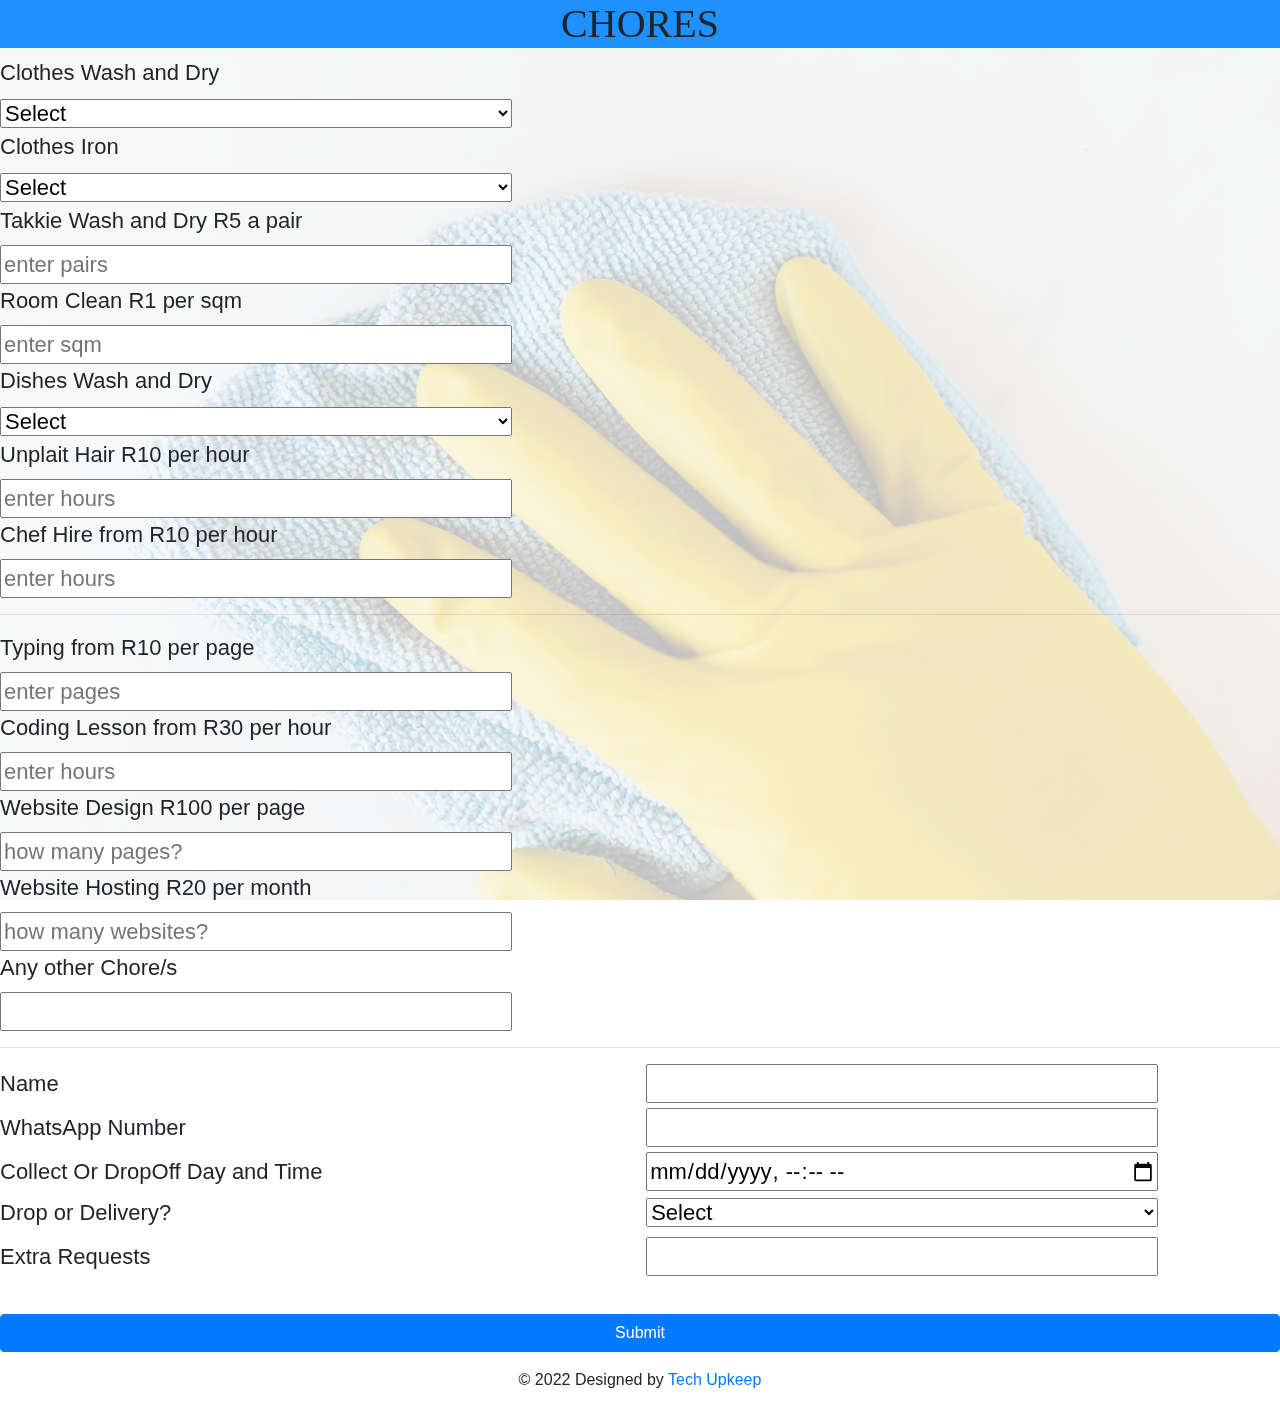
==== index.html @ c20a9019 "Update index.html" ====
<!DOCTYPE html>
<html>
<head>
  <meta charset="UTF-8">

  <meta http-equiv="X-UA-Compatible" content="IE=edge">
  <meta charset="utf-8" />
  <meta name="viewport" content="width=device-width, initial-scale=1.0" />

  <title>Chores</title>

  <meta name="description" content="This is a platform for customers to book their services online, anytime, anywhere">
  <meta name="keywords" content="chores, wash, dry, website, hosting, typing, coding">
  <meta name="author" content="Phatutshedzo Makushu">

  <meta name="mobile-web-app-capable" content="yes">
  <meta name="apple-mobile-web-app-capable" content="yes">
  <meta name="apple-mobile-web-app-status-bar-style" content="default">


  <link rel="stylesheet" href="https://cdn.jsdelivr.net/npm/bootstrap@4.0.0/dist/css/bootstrap.min.css" integrity="sha384-Gn5384xqQ1aoWXA+058RXPxPg6fy4IWvTNh0E263XmFcJlSAwiGgFAW/dAiS6JXm" crossorigin="anonymous">
  
  <link rel="stylesheet" type="text/css" href="style.css">

  <script src= "script.js"></script>

</head>
<body>



  <h1>CHORES</h1>
  <div class="form-style-3">

    <form action="https://formsubmit.co/choresassorted@gmail.com" method="POST">
      <input type="hidden" name="_captcha" value="false">
      <input type="hidden" name="_next" value="https://techupkeep.github.io/chores/thankyou.html">

      <label for="clothesWash">Clothes Wash and Dry</label>
            <br/>
      <select name="clothesWash" id="clothesWash">
        <option value="select">Select</option>
        <option value="Clothes Wash Small 20">Small Basket - R20</option>
        <option value="Clothes Wash Big 40">Big Basket - R40</option>
      </select>
      <br/>
      
      <label for="clothesIron">Clothes Iron</label>
            <br/>
        <select name="clothesIron" id="clothesIron">
          <option value="select">Select</option>
          <option value="Clothes Iron Small 20">Small Basket - R20</option>
          <option value="Clothes Iron Big 40">Medium Basket - R40</option>
        </select>
      <br/>

      <label for="takkieWash">Takkie Wash and Dry R5 a pair</label>
            <br/>
      <input type="number" min="0" max="1000" id="takkieWash" name="takkieWash" placeholder="enter pairs">
      <br/>

      <label for="roomClean">Room Clean R1 per sqm</label>
            <br/>
      <input type="number" min="0" max="1000" id="roomClean" name="roomClean" placeholder="enter sqm">
      <br/>

      <label for="dishesWash">Dishes Wash and Dry</label>
            <br/>
        <select name="dishesWash" id="dishesWash">
          <option value="select">Select</option>
          <option value="Dishes Wash Small 5">Small Load - R5</option>
          <option value="Dishes Wash Medium 10">Medium Load - R10</option>
          <option value="Dishes Wash Large 15">Large Load - R15</option>
        </select>
      <br/>

      <label for="unplaitHair">Unplait Hair R10 per hour</label>
            <br/>
      <input type="number" min="0" max="1000" id="unplaitHair" name="unplaitHair" placeholder="enter hours">
      <br/>

      <label for="chefHire">Chef Hire from R10 per hour</label>
            <br/>
      <input type="number" min="0" max="1000" id="chefHire" name="chefHire" placeholder="enter hours">
      <br/>

      <hr/>

      <label for="typing">Typing from R10 per page</label>
            <br/>
      <input type="number" min="0" max="1000" id="typing" name="typing" placeholder="enter pages">
      <br/>

      <label for="codingLesson">Coding Lesson from R30 per hour</label>
            <br/>
      <input type="number" min="0" max="1000" id="codingLesson" name="codingLesson" placeholder="enter hours">
      <br/>

      <label for="websiteDesign">Website Design R100 per page</label>
            <br/>
      <input type="number" min="0" max="1000" id="websiteDesign" name="websiteDesign" placeholder="how many pages?">
      <br/>

      <label for="websiteHosting">Website Hosting R20 per month</label>
            <br/>
      <input type="number" min="0" max="1000" id="websiteHosting" name="websiteHosting" placeholder="how many websites?">
      <br/>

      <label for="anyOtherChore">Any other Chore/s</label>
            <br/>
      <input type="textarea" id="anyOtherChore" name="anyOtherChore">
      <br/>



      <hr/>
      <label for="name">Name</label>
      <input type="textarea" id="name" name="name" required><br/>

      <label for="whatsappNumber">WhatsApp Number</label>
      <input type="textarea" id="whatsappNumber" name="whatsappNumber" required><br/>

      <label for="collectOrDropOffDayAndTime">Collect Or DropOff Day and Time</label>
      <input type="datetime-local" id="collectOrDropOffDayAndTime" name="collectOrDropOffDayAndTime" required><br/>



      <label for="dropOrDelivery">Drop or Delivery?</label>
      <select id = "dropOrDelivery" onchange = "ShowHideDiv()">
          <option value="Select">Select</option>
          <option value="Drop">I will drop off</option>
          <option value="Delivery">Please come and pick up</option>            
      </select>

      
     <div id="divDelivery">
        <label for="address">Physical Address</label>
        <input type="text" id="address" name="address" ><br/>
        <label for="flatName">Flat Name</label>
        <input type="text" id="flatName" name="flatName" ><br/>
        <label for="roomNumber">Room Number</label>
        <input type="text" id="roomNumber" name="roomNumber" ><br/>
      </div>

    

      <br/>
      <label for="extraRequests">Extra Requests</label>
      <input type="textarea" id="extraRequests" name="extraRequests"><br/>
      <br/>
      <button type="submit" class="btn btn-primary">Submit</button>
    </form>

  </div>
<div class="text-center p-3">
            &copy; 2022 Designed by 
            <a href="https://techupkeep.github.io/techUpkeep/">
                Tech Upkeep
            </a>
  </div>
</body>
</html>
---- style.css ----
.form-style-3 {
  font-size: 22px;
  display: block;
  text-align: left;
}

label {
    display: inline-block;
    width: 50%;
  }

input, select {
    width: 40%;
}

.btn {
    width: 100%;
}

h1 {
    text-align: center;
    font-family: Copperplate, Papyrus, fantasy;
    background-color:dodgerblue;
}


body::before{
    color: #000;
    content: "";
    position:fixed;
    top: 0;
    right: 0;
    bottom: 0;
    left: 0;
    z-index: -1;
    background-image: url(img/background\ \(3\).jpg);
    background-size: cover;
    background-position: center;
    opacity: 0.25; 
}

#divDelivery{
    display: none
}
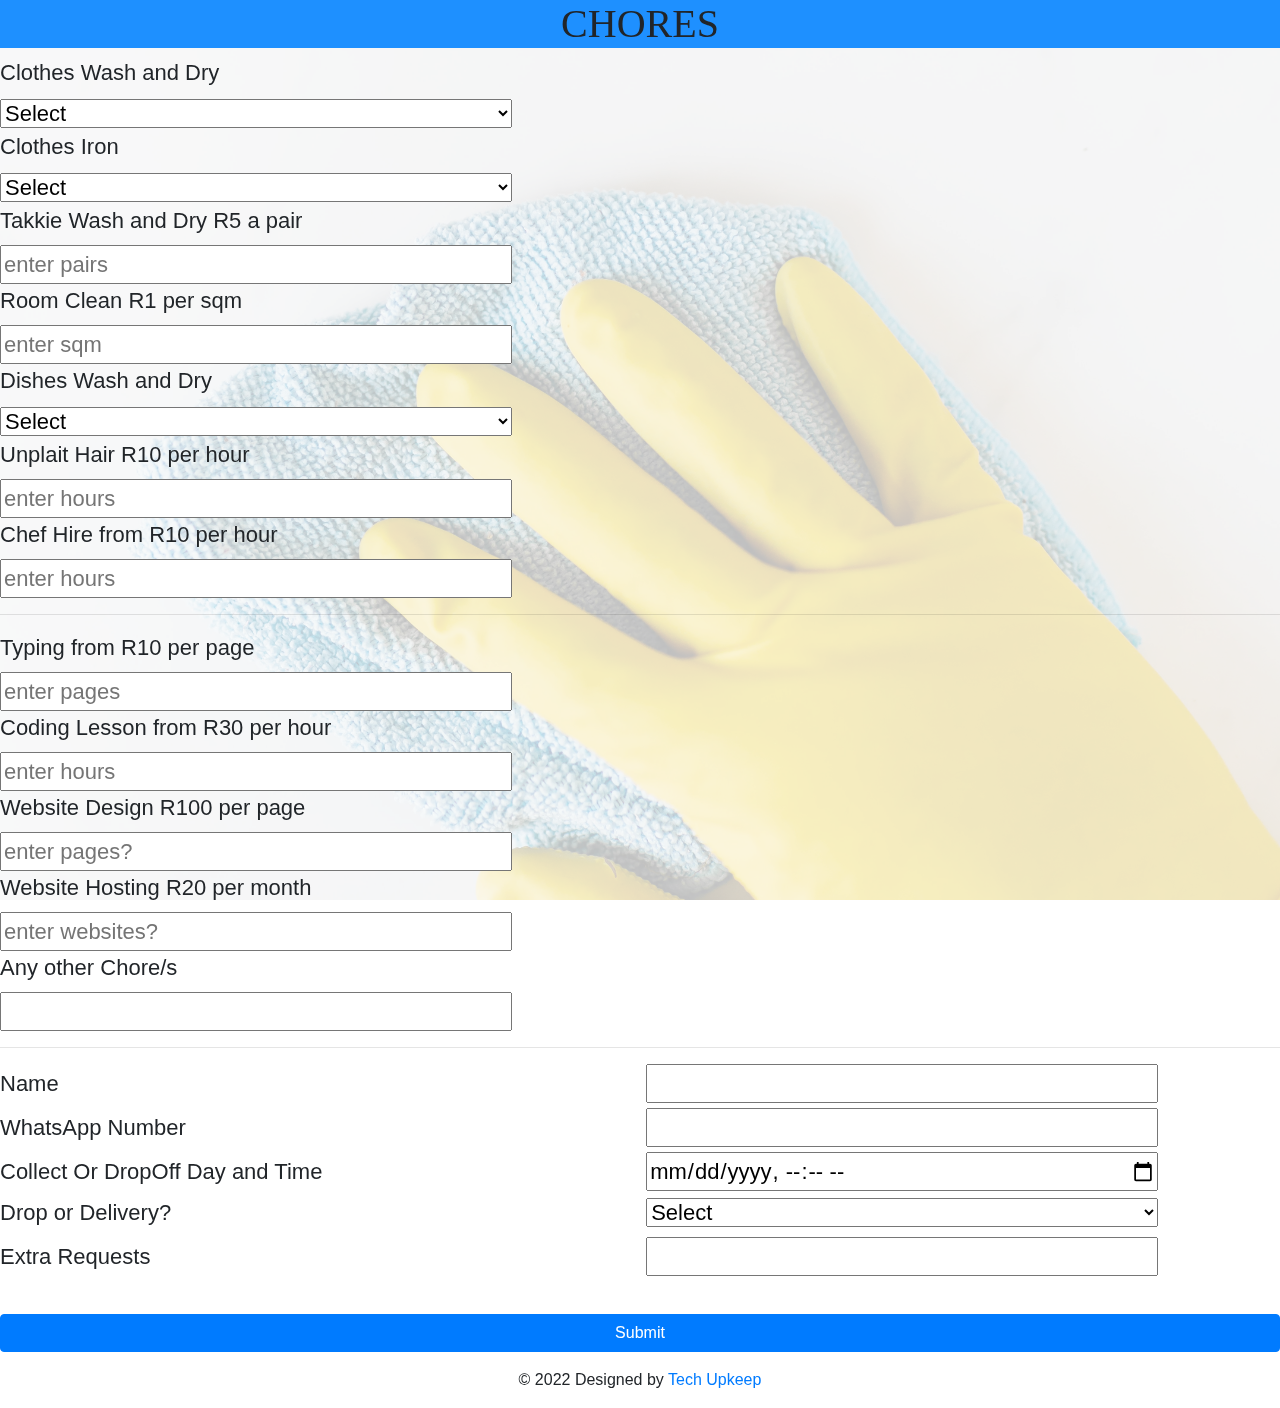
==== commit 45d1bbaa: "Update index.html" ====
--- a/index.html
+++ b/index.html
@@ -98,12 +98,12 @@
 
       <label for="websiteDesign">Website Design R100 per page</label>
             <br/>
-      <input type="number" min="0" max="1000" id="websiteDesign" name="websiteDesign" placeholder="how many pages?">
+      <input type="number" min="0" max="1000" id="websiteDesign" name="websiteDesign" placeholder="enter pages?">
       <br/>
 
       <label for="websiteHosting">Website Hosting R20 per month</label>
             <br/>
-      <input type="number" min="0" max="1000" id="websiteHosting" name="websiteHosting" placeholder="how many websites?">
+      <input type="number" min="0" max="1000" id="websiteHosting" name="websiteHosting" placeholder="enter websites?">
       <br/>
 
       <label for="anyOtherChore">Any other Chore/s</label>
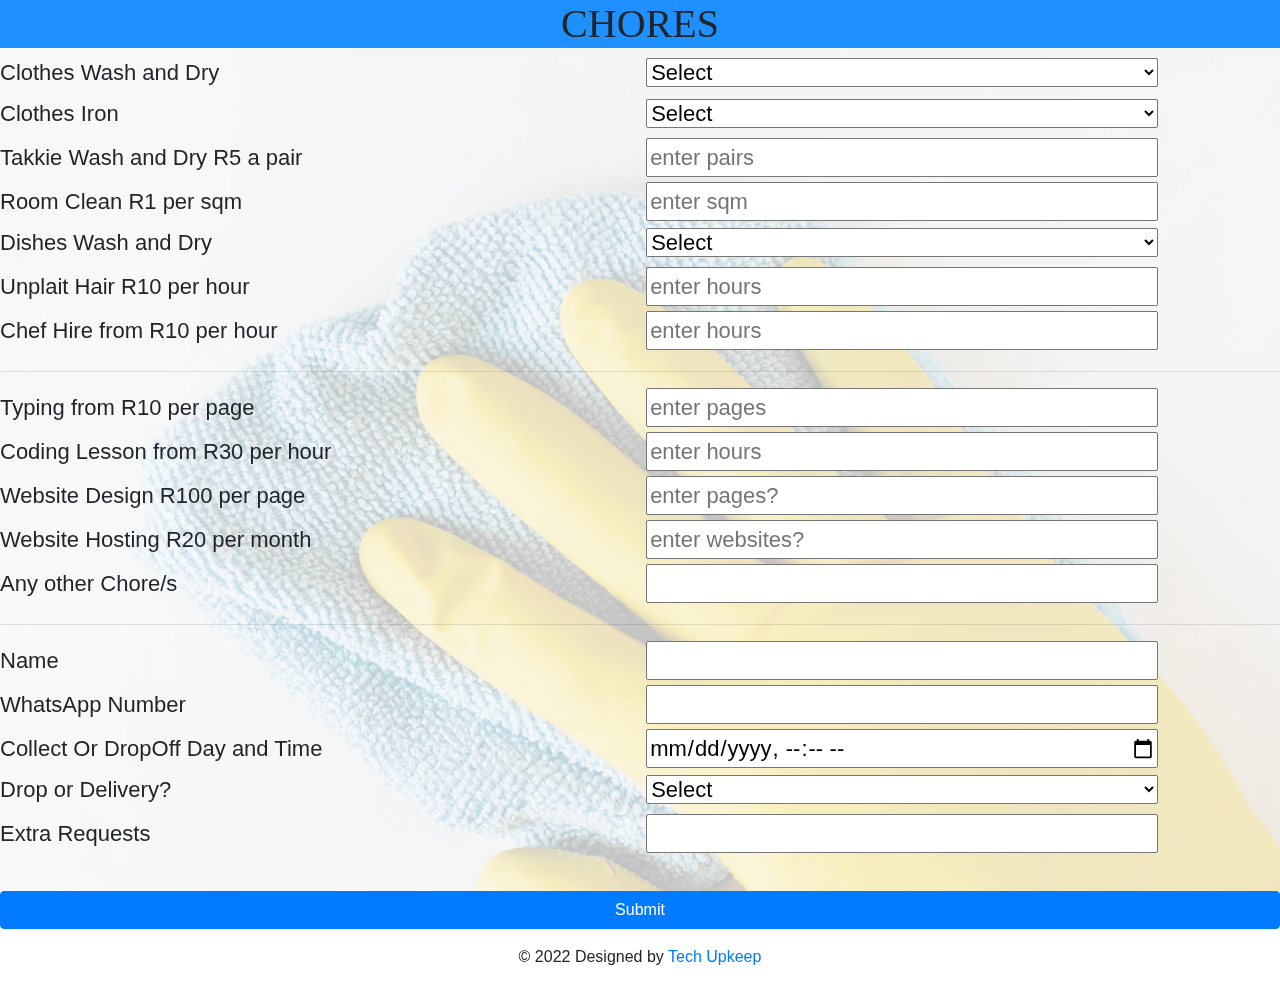
==== commit ee78a6c2: "Update index.html" ====
--- a/index.html
+++ b/index.html
@@ -37,7 +37,6 @@
       <input type="hidden" name="_next" value="https://techupkeep.github.io/chores/thankyou.html">
 
       <label for="clothesWash">Clothes Wash and Dry</label>
-            <br/>
       <select name="clothesWash" id="clothesWash">
         <option value="select">Select</option>
         <option value="Clothes Wash Small 20">Small Basket - R20</option>
@@ -46,7 +45,6 @@
       <br/>
       
       <label for="clothesIron">Clothes Iron</label>
-            <br/>
         <select name="clothesIron" id="clothesIron">
           <option value="select">Select</option>
           <option value="Clothes Iron Small 20">Small Basket - R20</option>
@@ -55,17 +53,14 @@
       <br/>
 
       <label for="takkieWash">Takkie Wash and Dry R5 a pair</label>
-            <br/>
       <input type="number" min="0" max="1000" id="takkieWash" name="takkieWash" placeholder="enter pairs">
       <br/>
 
       <label for="roomClean">Room Clean R1 per sqm</label>
-            <br/>
       <input type="number" min="0" max="1000" id="roomClean" name="roomClean" placeholder="enter sqm">
       <br/>
 
       <label for="dishesWash">Dishes Wash and Dry</label>
-            <br/>
         <select name="dishesWash" id="dishesWash">
           <option value="select">Select</option>
           <option value="Dishes Wash Small 5">Small Load - R5</option>
@@ -75,39 +70,32 @@
       <br/>
 
       <label for="unplaitHair">Unplait Hair R10 per hour</label>
-            <br/>
       <input type="number" min="0" max="1000" id="unplaitHair" name="unplaitHair" placeholder="enter hours">
       <br/>
 
       <label for="chefHire">Chef Hire from R10 per hour</label>
-            <br/>
       <input type="number" min="0" max="1000" id="chefHire" name="chefHire" placeholder="enter hours">
       <br/>
 
       <hr/>
 
       <label for="typing">Typing from R10 per page</label>
-            <br/>
       <input type="number" min="0" max="1000" id="typing" name="typing" placeholder="enter pages">
       <br/>
 
       <label for="codingLesson">Coding Lesson from R30 per hour</label>
-            <br/>
       <input type="number" min="0" max="1000" id="codingLesson" name="codingLesson" placeholder="enter hours">
       <br/>
 
       <label for="websiteDesign">Website Design R100 per page</label>
-            <br/>
       <input type="number" min="0" max="1000" id="websiteDesign" name="websiteDesign" placeholder="enter pages?">
       <br/>
 
       <label for="websiteHosting">Website Hosting R20 per month</label>
-            <br/>
       <input type="number" min="0" max="1000" id="websiteHosting" name="websiteHosting" placeholder="enter websites?">
       <br/>
 
       <label for="anyOtherChore">Any other Chore/s</label>
-            <br/>
       <input type="textarea" id="anyOtherChore" name="anyOtherChore">
       <br/>
 
--- a/style.css
+++ b/style.css
@@ -43,4 +43,15 @@
     display: none
 }
 
+/* on smaller screens, where width is 600px and less and height is 700 and less */
+@media screen and (max-width: 600px) , screen and (max-height: 700px) {
 
+  .form-style-3 {
+    font-size: 15px;
+  }
+
+  
+  input, select {
+      width:30%;
+  }
+}
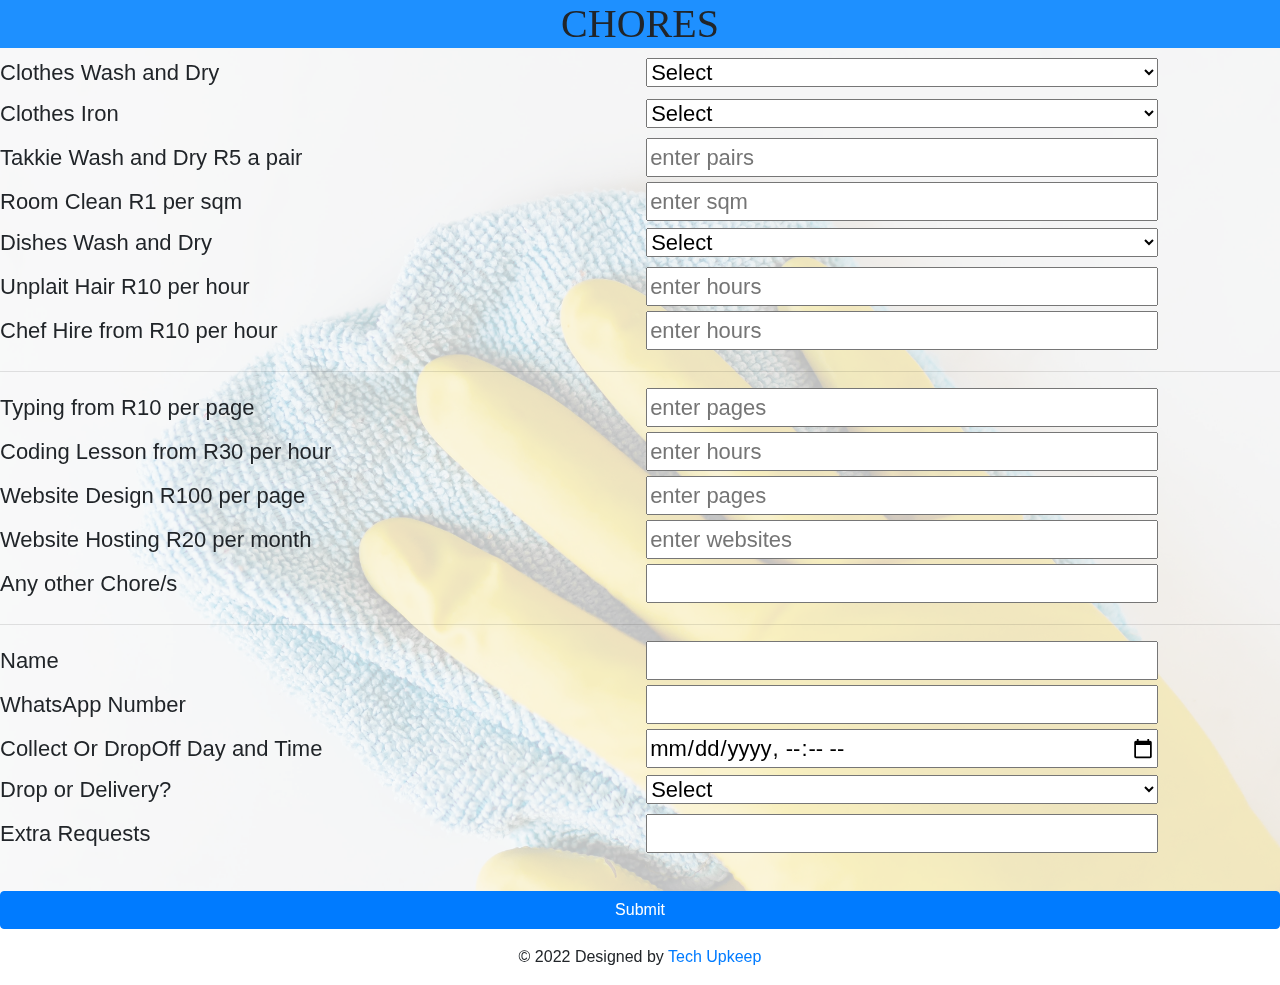
==== commit d95ed2de: "Update index.html" ====
--- a/index.html
+++ b/index.html
@@ -88,11 +88,11 @@
       <br/>
 
       <label for="websiteDesign">Website Design R100 per page</label>
-      <input type="number" min="0" max="1000" id="websiteDesign" name="websiteDesign" placeholder="enter pages?">
+      <input type="number" min="0" max="1000" id="websiteDesign" name="websiteDesign" placeholder="enter pages">
       <br/>
 
       <label for="websiteHosting">Website Hosting R20 per month</label>
-      <input type="number" min="0" max="1000" id="websiteHosting" name="websiteHosting" placeholder="enter websites?">
+      <input type="number" min="0" max="1000" id="websiteHosting" name="websiteHosting" placeholder="enter websites">
       <br/>
 
       <label for="anyOtherChore">Any other Chore/s</label>
--- a/style.css
+++ b/style.css
@@ -49,9 +49,15 @@
   .form-style-3 {
     font-size: 15px;
   }
-
+  
+  label {
+    display: inline-block;
+    width: 60%;
+  }
   
   input, select {
       width:30%;
+      text-align: right;
+
   }
 }
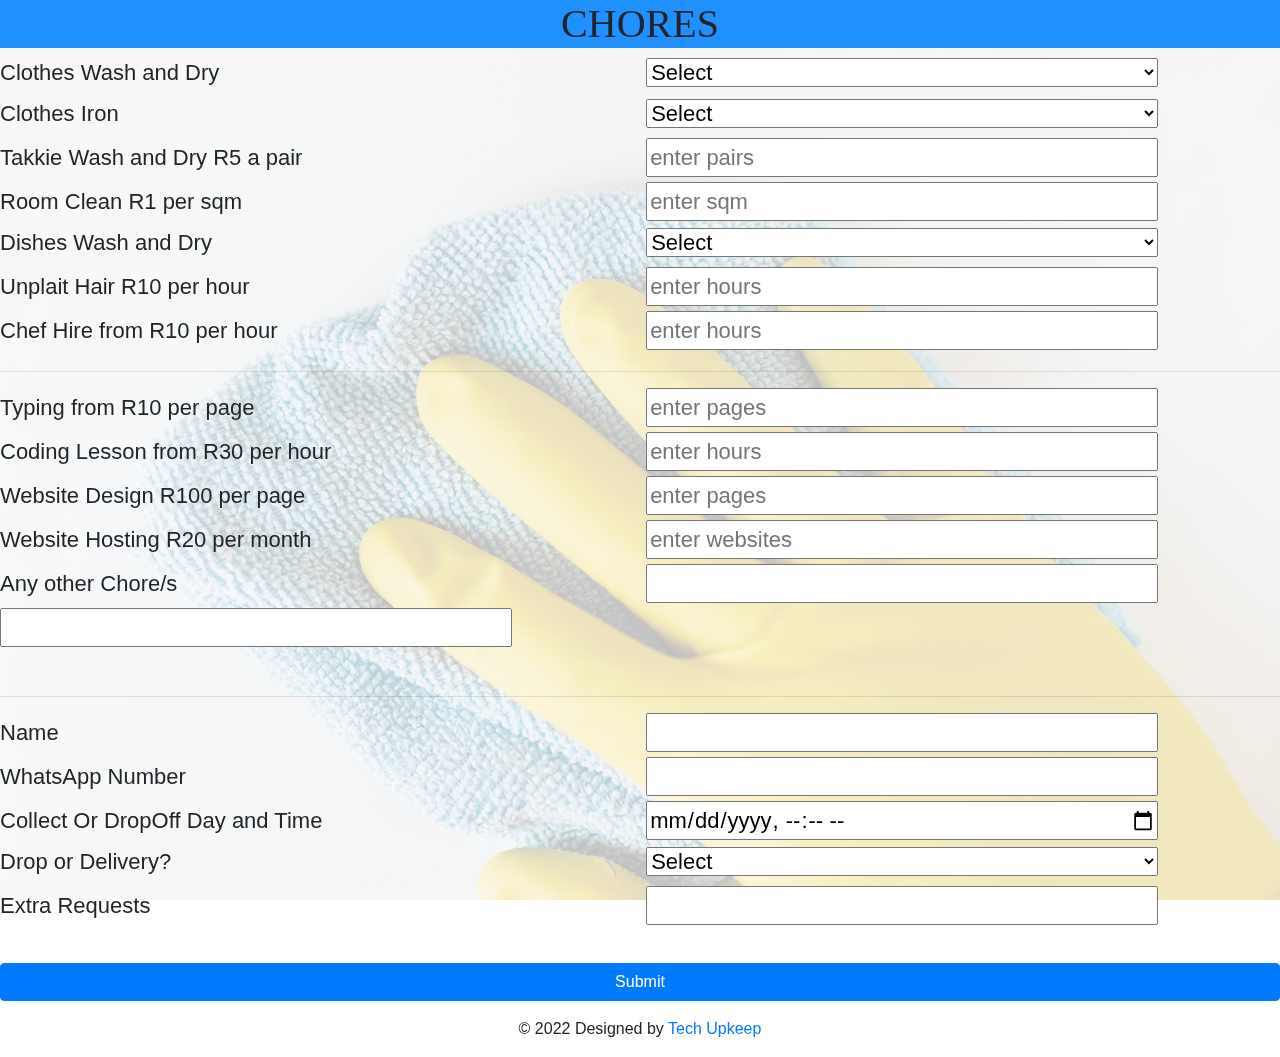
==== commit 01fee24b: "Update index.html" ====
--- a/index.html
+++ b/index.html
@@ -97,6 +97,10 @@
 
       <label for="anyOtherChore">Any other Chore/s</label>
       <input type="textarea" id="anyOtherChore" name="anyOtherChore">
+      
+      <div class="sidebar">
+<input type="text" id="anyOtherChore" name="trialChore">
+</div> 
       <br/>
 
 
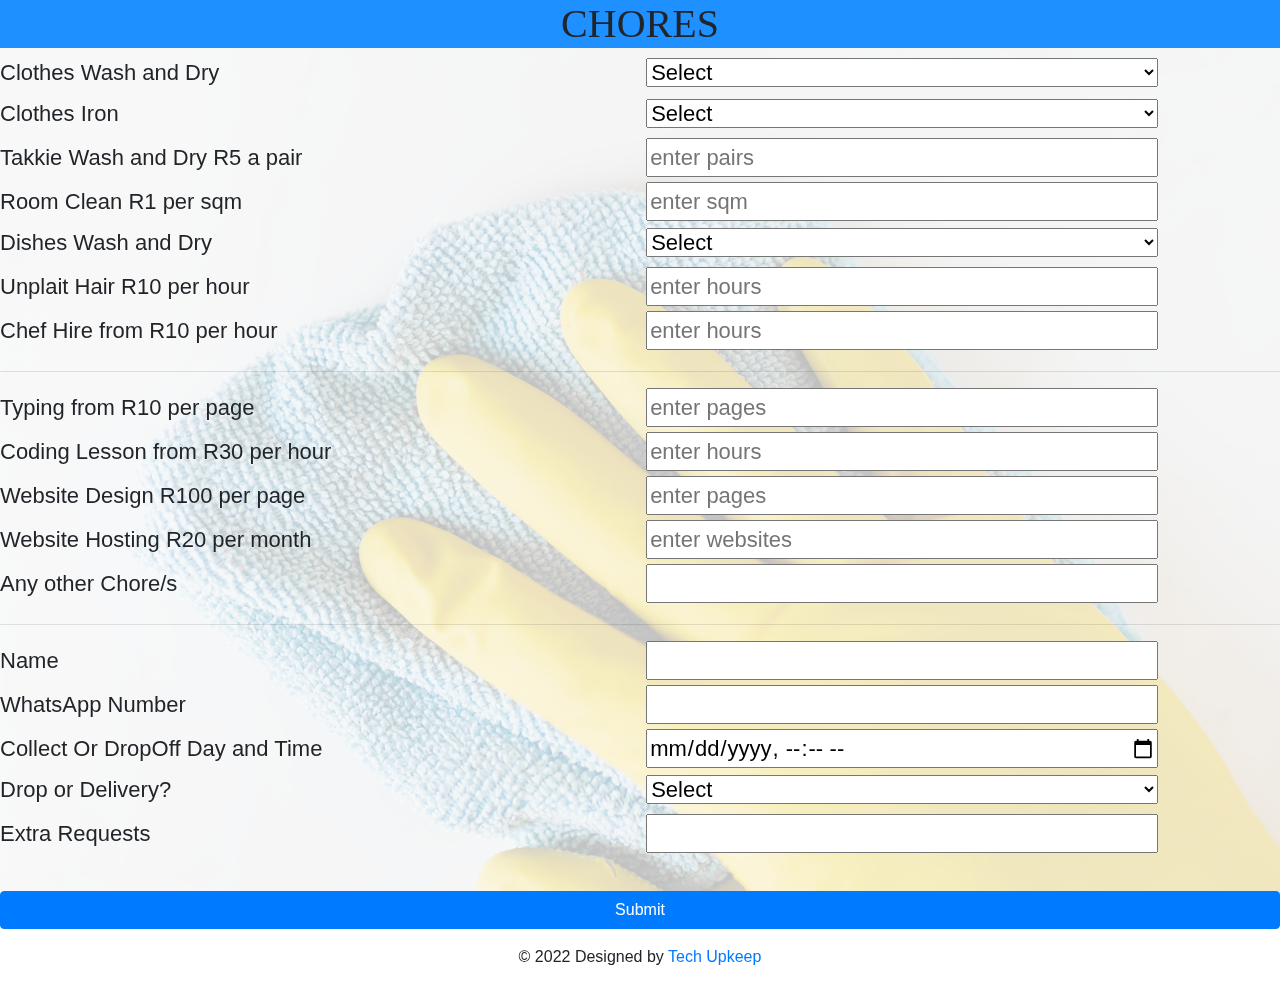
==== commit 39465185: "Update index.html" ====
--- a/index.html
+++ b/index.html
@@ -97,10 +97,6 @@
 
       <label for="anyOtherChore">Any other Chore/s</label>
       <input type="textarea" id="anyOtherChore" name="anyOtherChore">
-      
-      <div class="sidebar">
-<input type="text" id="anyOtherChore" name="trialChore">
-</div> 
       <br/>
 
 
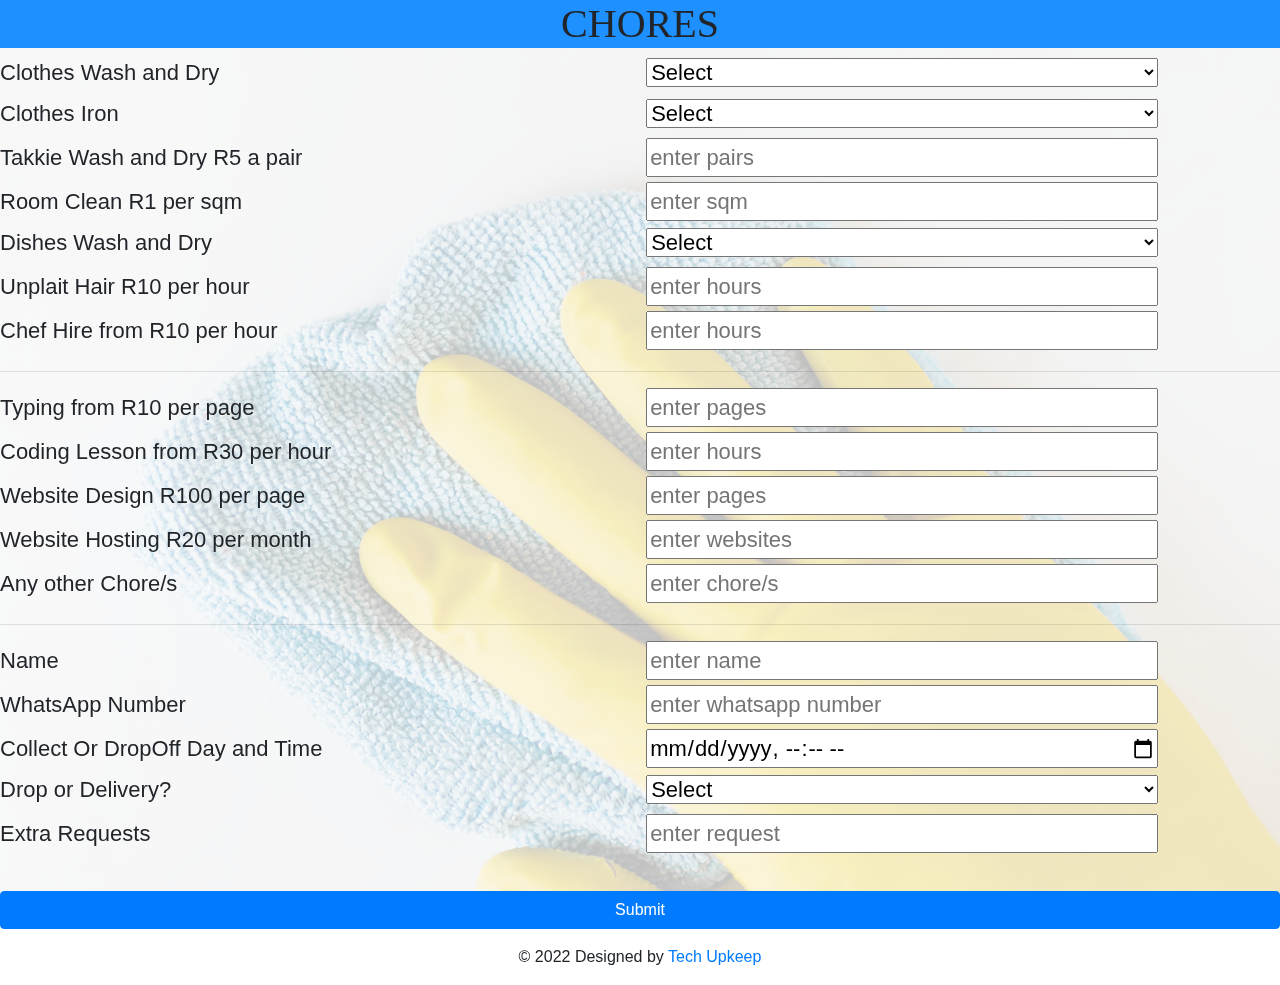
==== commit fe2c5b24: "Update index.html" ====
--- a/index.html
+++ b/index.html
@@ -10,8 +10,8 @@
   <title>Chores</title>
 
   <meta name="description" content="This is a platform for customers to book their services online, anytime, anywhere">
-  <meta name="keywords" content="chores, wash, dry, website, hosting, typing, coding">
-  <meta name="author" content="Phatutshedzo Makushu">
+  <meta name="keywords" content="chores, wash, dry, clothes, takkie, chef, hair, dishes, website, hosting, typing, coding">
+  <meta name="author" content="Tech Upkeep">
 
   <meta name="mobile-web-app-capable" content="yes">
   <meta name="apple-mobile-web-app-capable" content="yes">
@@ -96,17 +96,17 @@
       <br/>
 
       <label for="anyOtherChore">Any other Chore/s</label>
-      <input type="textarea" id="anyOtherChore" name="anyOtherChore">
+      <input type="textarea" id="anyOtherChore" name="anyOtherChore" placeholder="enter chore/s">
       <br/>
 
 
 
       <hr/>
       <label for="name">Name</label>
-      <input type="textarea" id="name" name="name" required><br/>
+      <input type="textarea" id="name" name="name" placeholder="enter name" required><br/>
 
       <label for="whatsappNumber">WhatsApp Number</label>
-      <input type="textarea" id="whatsappNumber" name="whatsappNumber" required><br/>
+      <input type="textarea" id="whatsappNumber" name="whatsappNumber" placeholder="enter whatsapp number" required><br/>
 
       <label for="collectOrDropOffDayAndTime">Collect Or DropOff Day and Time</label>
       <input type="datetime-local" id="collectOrDropOffDayAndTime" name="collectOrDropOffDayAndTime" required><br/>
@@ -134,7 +134,7 @@
 
       <br/>
       <label for="extraRequests">Extra Requests</label>
-      <input type="textarea" id="extraRequests" name="extraRequests"><br/>
+      <input type="textarea" id="extraRequests" name="extraRequests" placeholder="enter request"><br/>
       <br/>
       <button type="submit" class="btn btn-primary">Submit</button>
     </form>
